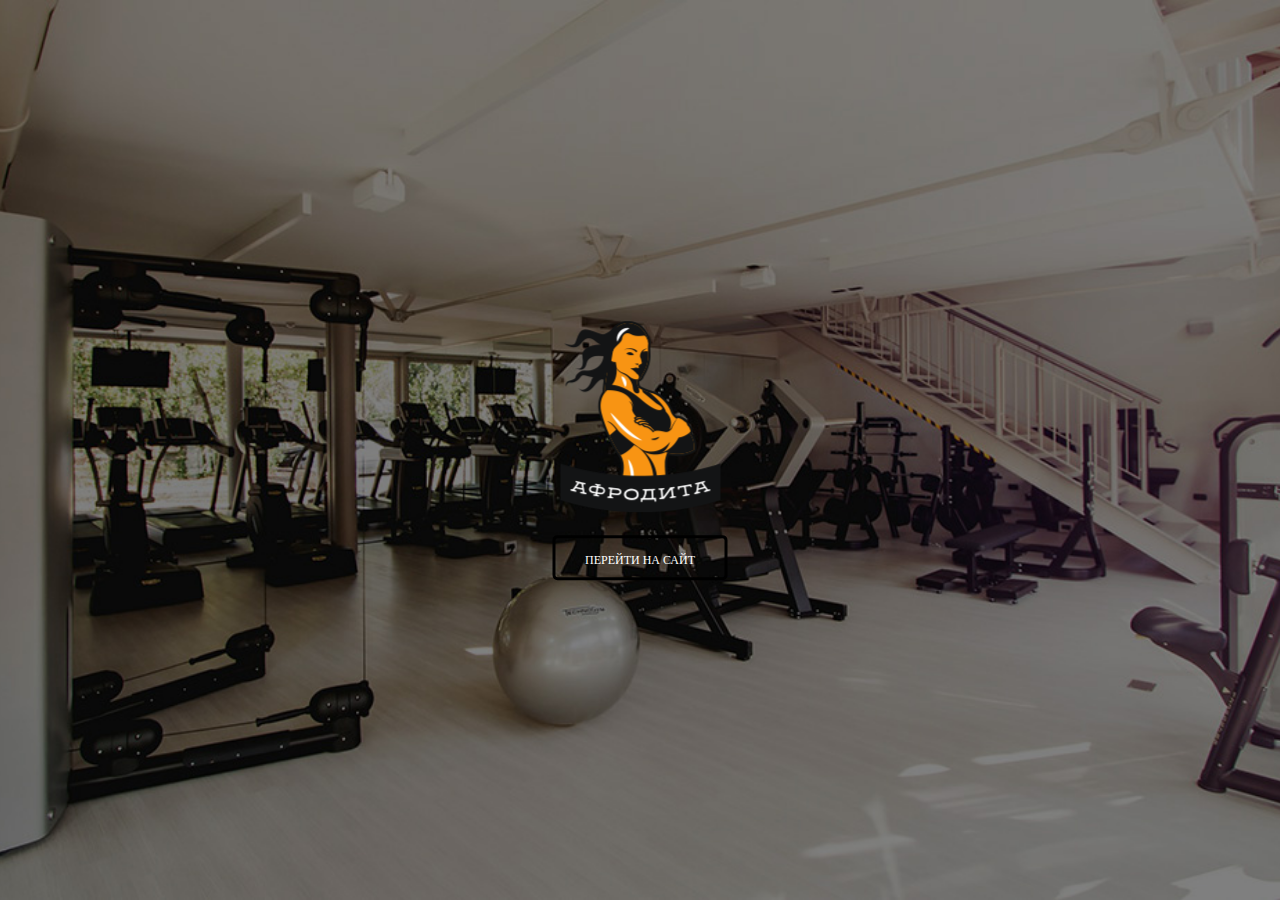
==== index.html @ 1eee159c "Новый на тест" ====
<!DOCTYPE html>
<html lang="ru-Ru">

<head>
    <meta charset="UTF-8">
    <meta name="viewport" content="width=1100, initial-scale=1.0">
    <link rel="stylesheet" href="css/main.css">
    <link rel="icon" type="image/x-icon" href="img/icons/favicon.ico">
    <title>Intro</title>
</head>

<body>
    <div class="wrapper wrapper__intro">
       <div class="intro">
           <div class="intro__img-blok"><img src="img/logo.png" alt="лого" class="intro__logo">
           </div> 
            
            <a href="main.html"class="intro__btn-text">Перейти на сайт</a>

           
       </div>   
    </div>
</body>

</html>
---- css/main.css ----
/* laout */
@import url(../css/layout/normalize.css);
@import url(../css/layout/fonts.css);
@import url(../css/layout/base.css);


/* bloks */
@import url(../css/bloks/header.css);
@import url(../css/bloks/nav.css);
@import url(../css/bloks/footer.css);
@import url(../css/bloks/maintext.css);
@import url(../css/bloks/breadcrums.css);
@import url(../css/bloks/form.css);
@import url(../css/bloks/paginatio.css);




/*pages*/
@import url(../css/pages/services.css);
@import url(../css/pages/reviews.css);
@import url(../css/pages/intro.css)
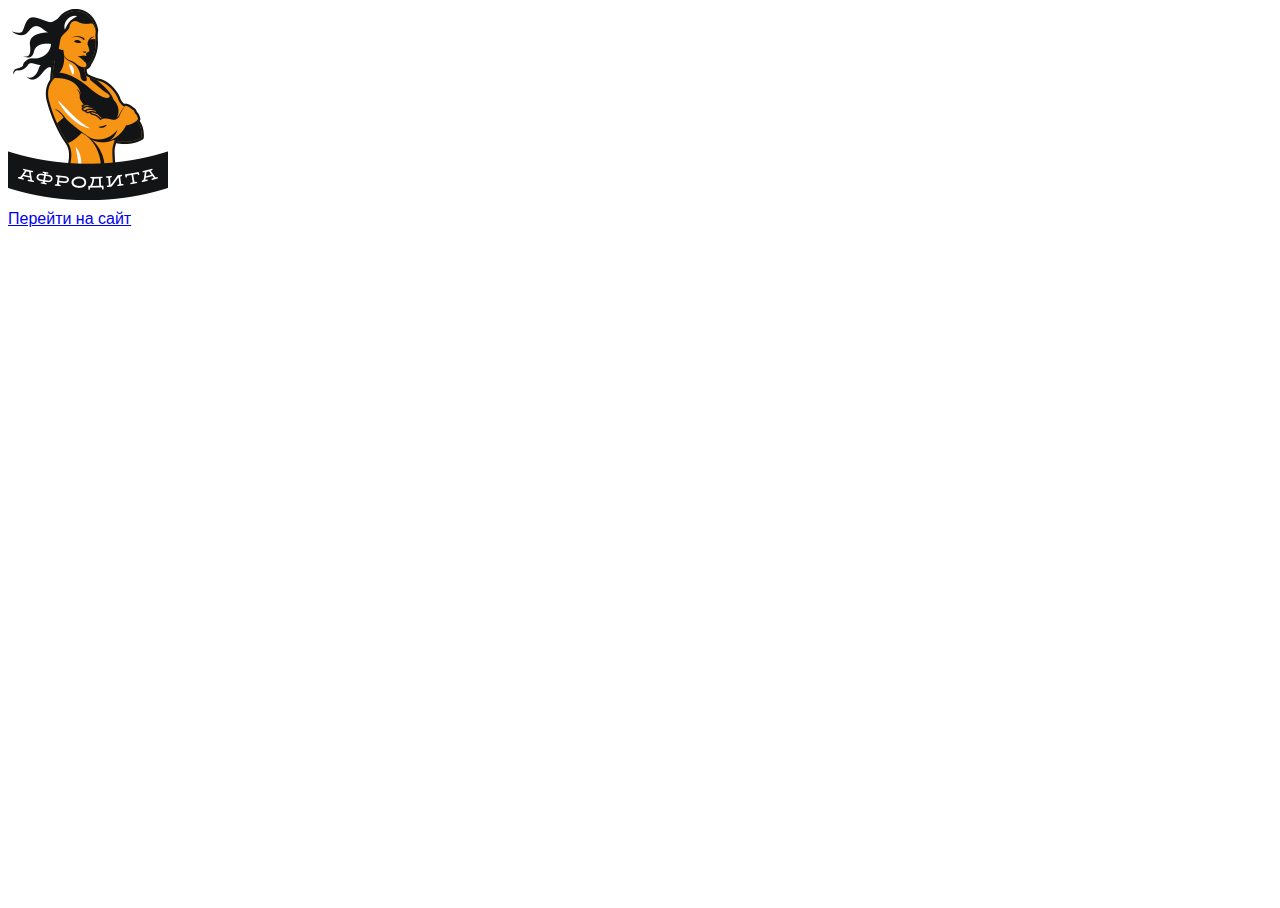
==== commit 9d320093: "Title подравил" ====
--- a/index.html
+++ b/index.html
@@ -4,9 +4,9 @@
 <head>
     <meta charset="UTF-8">
     <meta name="viewport" content="width=1100, initial-scale=1.0">
+    <link rel="icon" type="image/x-icon" href="img/icons/favicon.ico">
     <link rel="stylesheet" href="css/main.css">
-    <link rel="icon" type="image/x-icon" href="img/icons/favicon.ico">
-    <title>Intro</title>
+    <title>Информация</title>
 </head>
 
 <body>
--- a/css/main.css
+++ b/css/main.css
@@ -1,8 +1,3 @@
-/* laout */
-@import url(../css/layout/normalize.css);
-@import url(../css/layout/fonts.css);
-@import url(../css/layout/base.css);
-
 
 /* bloks */
 @import url(../css/bloks/header.css);
@@ -13,12 +8,13 @@
 @import url(../css/bloks/form.css);
 @import url(../css/bloks/paginatio.css);
 
-
-
-
 /*pages*/
 @import url(../css/pages/services.css);
 @import url(../css/pages/reviews.css);
 @import url(../css/pages/intro.css)
 
+/* laout */
+@import url(../css/layout/normalize.css);
+@import url(../css/layout/fonts.css);
+@import url(../css/layout/base.css);
 
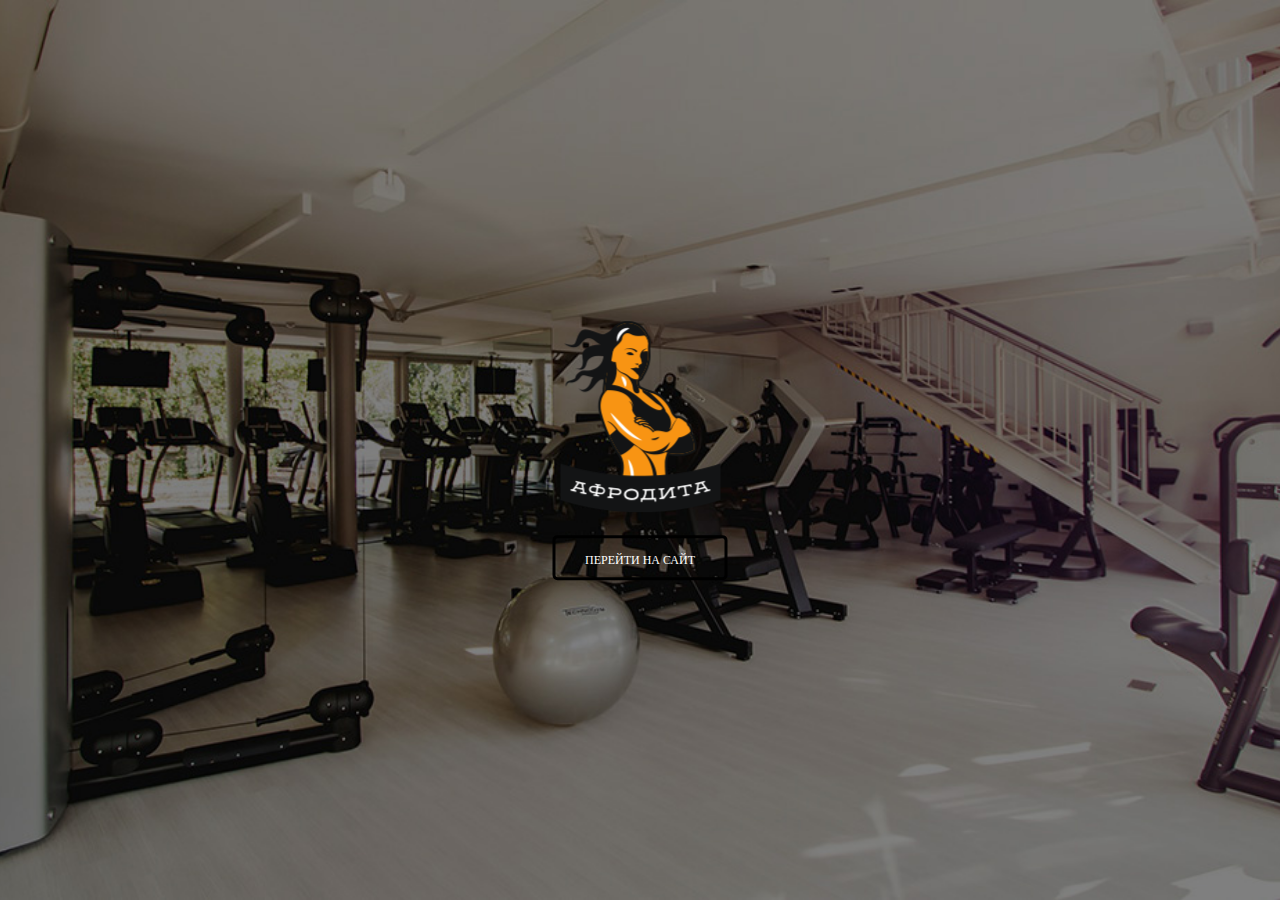
==== commit 1e7252e2: "test" ====
--- a/index.html
+++ b/index.html
@@ -6,6 +6,7 @@
     <meta name="viewport" content="width=1100, initial-scale=1.0">
     <link rel="icon" type="image/x-icon" href="img/icons/favicon.ico">
     <link rel="stylesheet" href="css/main.css">
+    
     <title>Информация</title>
 </head>
 
--- a/css/main.css
+++ b/css/main.css
@@ -1,4 +1,8 @@
 
+/* laout */
+@import url(../css/layout/normalize.css);
+@import url(../css/layout/fonts.css);
+@import url(../css/layout/base.css);
 /* bloks */
 @import url(../css/bloks/header.css);
 @import url(../css/bloks/nav.css);
@@ -7,14 +11,10 @@
 @import url(../css/bloks/breadcrums.css);
 @import url(../css/bloks/form.css);
 @import url(../css/bloks/paginatio.css);
-
 /*pages*/
 @import url(../css/pages/services.css);
 @import url(../css/pages/reviews.css);
 @import url(../css/pages/intro.css)
 
-/* laout */
-@import url(../css/layout/normalize.css);
-@import url(../css/layout/fonts.css);
-@import url(../css/layout/base.css);
 
+
